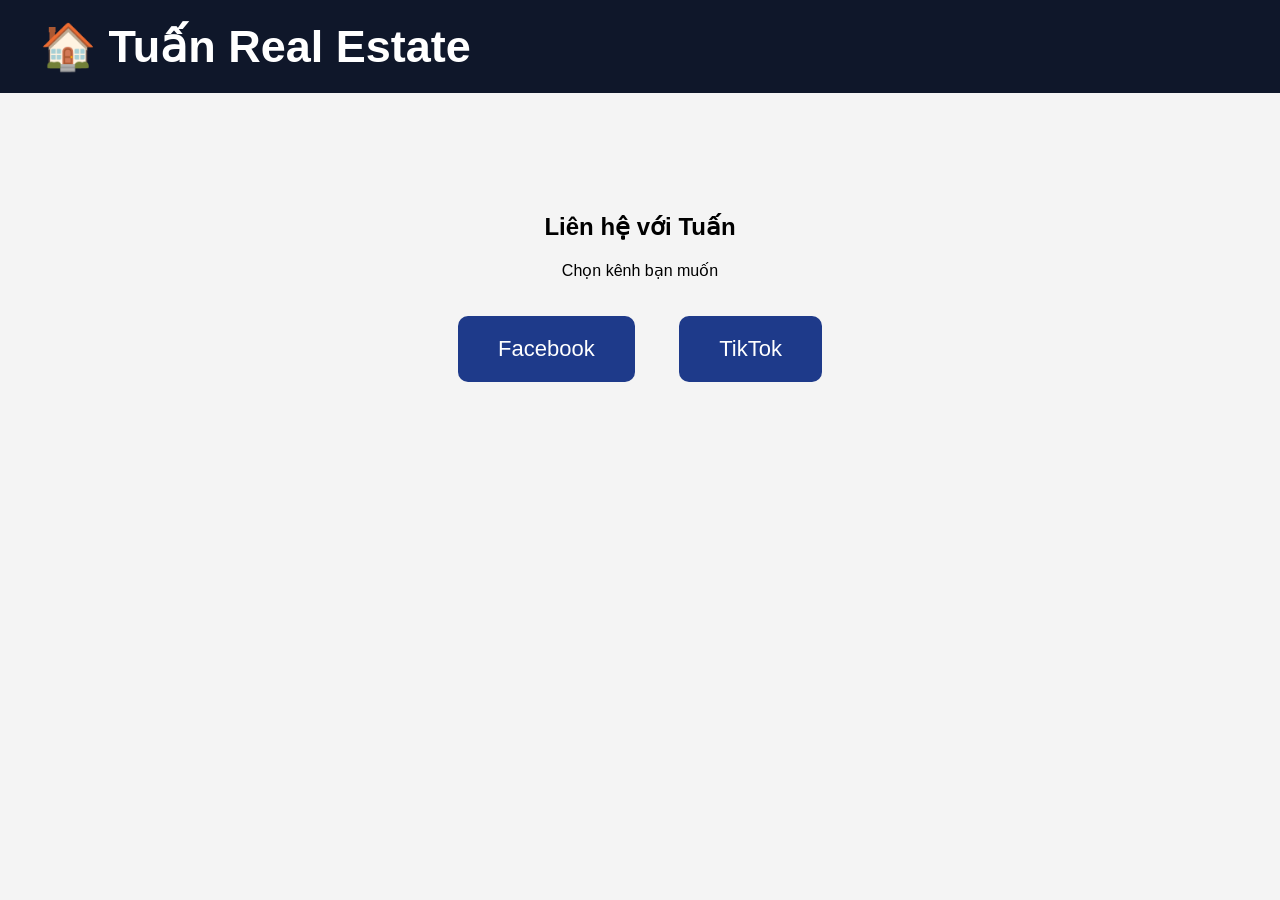
==== contact.html @ 839238fd "Update contact.html" ====
<!DOCTYPE html>
<html lang="vi">
<head>
<meta charset="UTF-8">
<title>Liên hệ – Tuấn Real Estate</title>
<link rel="stylesheet" href="style.css">
</head>
<body>

<header class="top">
    <div class="logo">🏠 Tuấn Real Estate</div>
</header>

<section class="contact-page">
    <h1>Liên hệ với Tuấn</h1>
    <p>Chọn kênh bạn muốn</p>

    <div class="contact-buttons">
        <a href="https://www.facebook.com/dinhtuantahahomes" target="_blank">Facebook</a>

        <a href="https://www.tiktok.com/@tuandinhtahahomes" target="_blank">TikTok</a>

    </div>
</section>

</body>
</html>
---- style.css ----
body {
    margin: 0;
    font-family: Arial;
    background: #f4f4f4;
}

.top {
    background: #0f172a;
    color: white;
    padding: 20px 40px;
    display: flex;
    justify-content: space-between;
    align-items: center;
}

.top a {
    color: white;
    margin-left: 20px;
    text-decoration: none;
}

.hero {
    background: url("https://images.unsplash.com/photo-1600585152220-90363fe7e115") center/cover;
    padding: 120px 40px;
    color: white;
}

.hero h1 {
    font-size: 48px;
}

.hero button {
    padding: 15px 30px;
    font-size: 16px;
    background: #f59e0b;
    border: none;
}

.listings {
    padding: 50px;
}

.grid {
    display: grid;
    grid-template-columns: repeat(auto-fit, minmax(280px, 1fr));
    gap: 30px;
}

.house {
    background: white;
    border-radius: 12px;
    overflow: hidden;
    box-shadow: 0 5px 20px rgba(0,0,0,0.1);
}

.house img {
    width: 100%;
    height: 100px;
    object-fit: cover;
}


.info {
    padding: 20px;
}

.contact {
    background: #1e3a8a;
    color: white;
    padding: 60px;
    text-align: center;
}

footer {
    background: #0f172a;
    color: white;
    text-align: center;
    padding: 20px;
}
.logo {
    font-size: 45px;
    font-weight: bold;
}

.contact-page {
    text-align: center;
    padding: 100px 20px;
}

.contact-buttons a {
    display: inline-block;
    margin: 20px;
    padding: 20px 40px;
    background: #1e3a8a;
    color: white;
    text-decoration: none;
    font-size: 22px;
    border-radius: 10px;
}

.contact-buttons a:hover {
    background: #f59e0b;
}
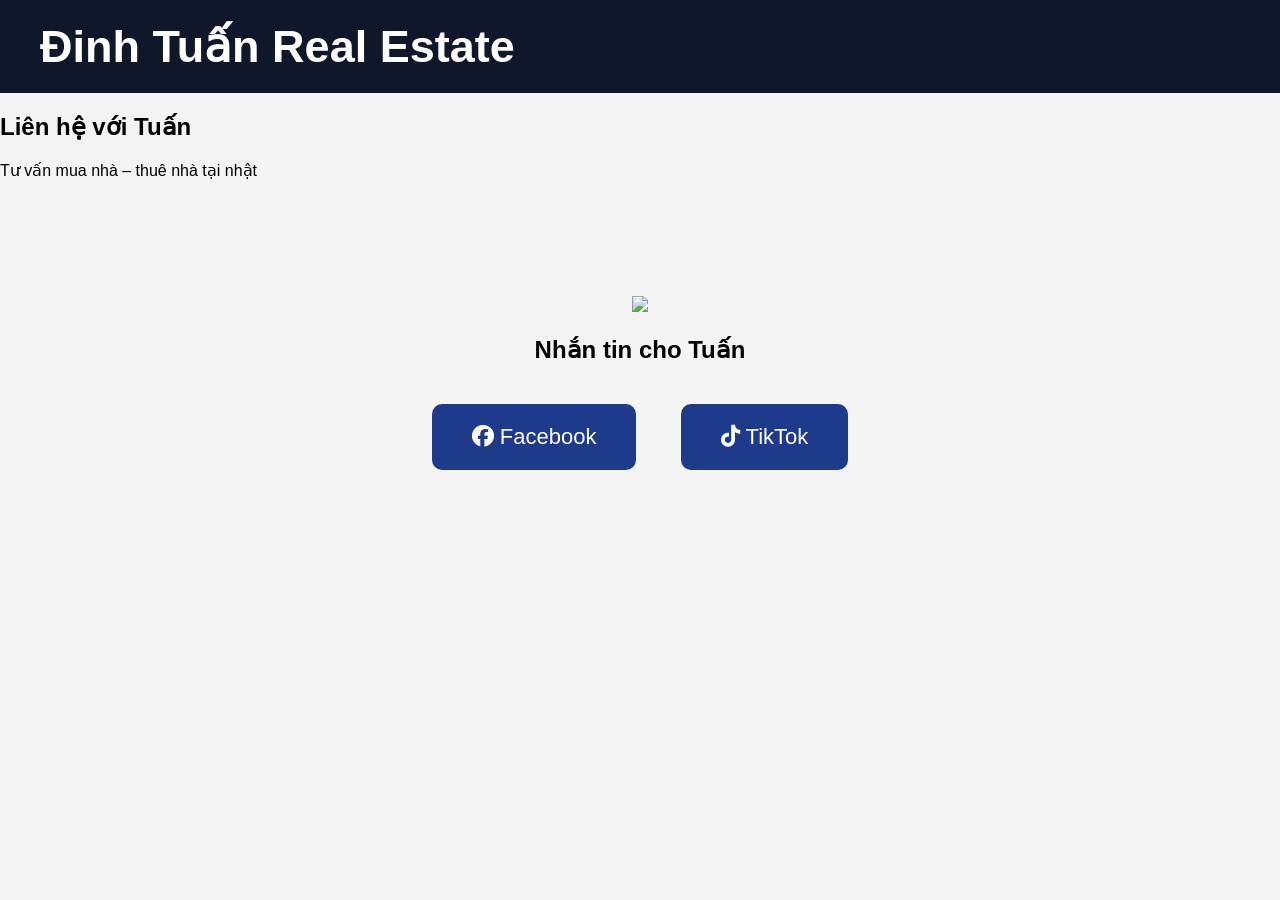
==== commit 1018079d: "Update contact.html" ====
--- a/contact.html
+++ b/contact.html
@@ -4,23 +4,36 @@
 <meta charset="UTF-8">
 <title>Liên hệ – Tuấn Real Estate</title>
 <link rel="stylesheet" href="style.css">
+<link rel="stylesheet" href="https://cdnjs.cloudflare.com/ajax/libs/font-awesome/6.5.0/css/all.min.css">
 </head>
 <body>
 
 <header class="top">
-    <div class="logo">🏠 Tuấn Real Estate</div>
+    <div class="logo">Đinh Tuấn Real Estate</div>
 </header>
 
+<section class="contact-hero">
+    <h1>Liên hệ với Tuấn</h1>
+    <p>Tư vấn mua nhà – thuê nhà tại nhật</p>
+</section>
+
 <section class="contact-page">
-    <h1>Liên hệ với Tuấn</h1>
-    <p>Chọn kênh bạn muốn</p>
 
-    <div class="contact-buttons">
-        <a href="https://www.facebook.com/dinhtuantahahomes" target="_blank">Facebook</a>
+    <div class="contact-box">
+        <img src="https://images.unsplash.com/photo-1600585154340-be6161a56a0c" />
+        <h2>Nhắn tin cho Tuấn</h2>
 
-        <a href="https://www.tiktok.com/@tuandinhtahahomes" target="_blank">TikTok</a>
+        <div class="contact-buttons">
+            <a class="fb" href="https://www.facebook.com/dinhtuantahahomes" target="_blank">
+                <i class="fab fa-facebook"></i> Facebook
+            </a>
 
+            <a class="tt" href="https://www.tiktok.com/@tuandinhtahahomes" target="_blank">
+                <i class="fab fa-tiktok"></i> TikTok
+            </a>
+        </div>
     </div>
+
 </section>
 
 </body>
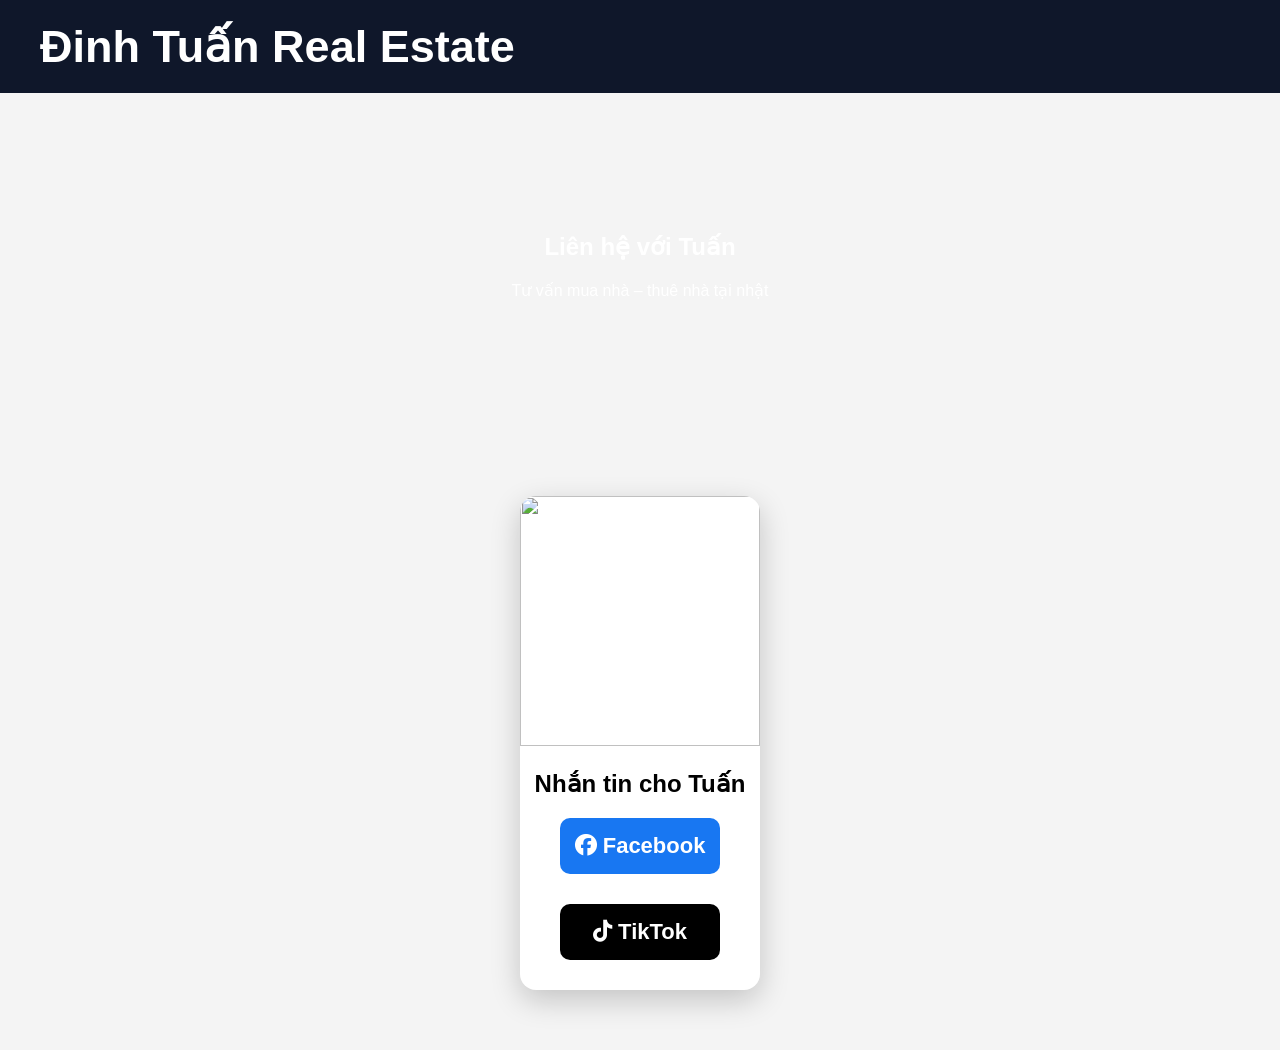
==== commit 34403fe2: "Update contact.html" ====
--- a/contact.html
+++ b/contact.html
@@ -1,36 +1,64 @@
 <!DOCTYPE html>
 <html lang="vi">
 <head>
-<meta charset="UTF-8">
-<title>Liên hệ – Tuấn Real Estate</title>
-<link rel="stylesheet" href="style.css">
-<link rel="stylesheet" href="https://cdnjs.cloudflare.com/ajax/libs/font-awesome/6.5.0/css/all.min.css">
+    <!-- Thiết lập bảng mã để hiển thị tiếng Việt -->
+    <meta charset="UTF-8">
+
+    <!-- Tiêu đề hiển thị trên tab trình duyệt -->
+    <title>Liên hệ – Tuấn Real Estate</title>
+
+    <!-- Kết nối file CSS chính -->
+    <link rel="stylesheet" href="style.css">
+
+    <!-- Thư viện icon Facebook & TikTok -->
+    <link rel="stylesheet" href="https://cdnjs.cloudflare.com/ajax/libs/font-awesome/6.5.0/css/all.min.css">
 </head>
 <body>
 
+<!-- Thanh trên cùng của trang -->
 <header class="top">
+    <!-- Logo hoặc tên công ty -->
     <div class="logo">Đinh Tuấn Real Estate</div>
 </header>
 
+<!-- Phần banner ảnh lớn phía trên -->
 <section class="contact-hero">
+    <!-- Tiêu đề chính -->
     <h1>Liên hệ với Tuấn</h1>
+
+    <!-- Mô tả ngắn -->
     <p>Tư vấn mua nhà – thuê nhà tại nhật</p>
 </section>
 
+<!-- Khu vực nội dung chính -->
 <section class="contact-page">
 
+    <!-- Khung trắng ở giữa trang -->
     <div class="contact-box">
+
+        <!-- Ảnh nhà minh họa -->
         <img src="https://images.unsplash.com/photo-1600585154340-be6161a56a0c" />
+
+        <!-- Tiêu đề trong khung -->
         <h2>Nhắn tin cho Tuấn</h2>
 
+        <!-- Nhóm các nút liên hệ -->
         <div class="contact-buttons">
-            <a class="fb" href="https://www.facebook.com/dinhtuantahahomes" target="_blank">
+
+            <!-- Nút Facebook -->
+            <a class="fb"
+               href="https://www.facebook.com/dinhtuantahahomes"
+               target="_blank">
                 <i class="fab fa-facebook"></i> Facebook
             </a>
 
-            <a class="tt" href="https://www.tiktok.com/@tuandinhtahahomes" target="_blank">
+            <!-- Nút TikTok -->
+            <a class="tt"
+               href="https://www.tiktok.com/@tuandinhtahahomes"
+               target="_blank">
                 <i class="fab fa-tiktok"></i> TikTok
             </a>
+
         </div>
     </div>
 
--- a/style.css
+++ b/style.css
@@ -82,25 +82,62 @@
     font-weight: bold;
 }
 
+
+/* phần liên hệ */
+
+
+.contact-hero {
+    background: url("https://images.unsplash.com/photo-1600585152220-90363fe7e115") center/cover;
+    padding: 120px 20px;
+    color: white;
+    text-align: center;
+}
+
 .contact-page {
+    display: flex;
+    justify-content: center;
+    padding: 60px 20px;
+}
+
+.contact-box {
+    background: white;
+    max-width: 500px;
+    border-radius: 16px;
+    overflow: hidden;
+    box-shadow: 0 10px 30px rgba(0,0,0,0.2);
     text-align: center;
-    padding: 100px 20px;
+}
+
+.contact-box img {
+    width: 100%;
+    height: 250px;
+    object-fit: cover;
+}
+
+.contact-box h2 {
+    margin: 20px 0;
 }
 
 .contact-buttons a {
-    display: inline-block;
-    margin: 20px;
-    padding: 20px 40px;
-    background: #1e3a8a;
-    color: white;
-    text-decoration: none;
+    display: block;
+    margin: 15px 40px 30px;
+    padding: 15px;
     font-size: 22px;
     border-radius: 10px;
+    text-decoration: none;
+    color: white;
+    font-weight: bold;
 }
 
-.contact-buttons a:hover {
-    background: #f59e0b;
+.contact-buttons .fb {
+    background: #1877f2;
+}
+
+.contact-buttons .tt {
+    background: #000;
 }
 
 
 
+
+
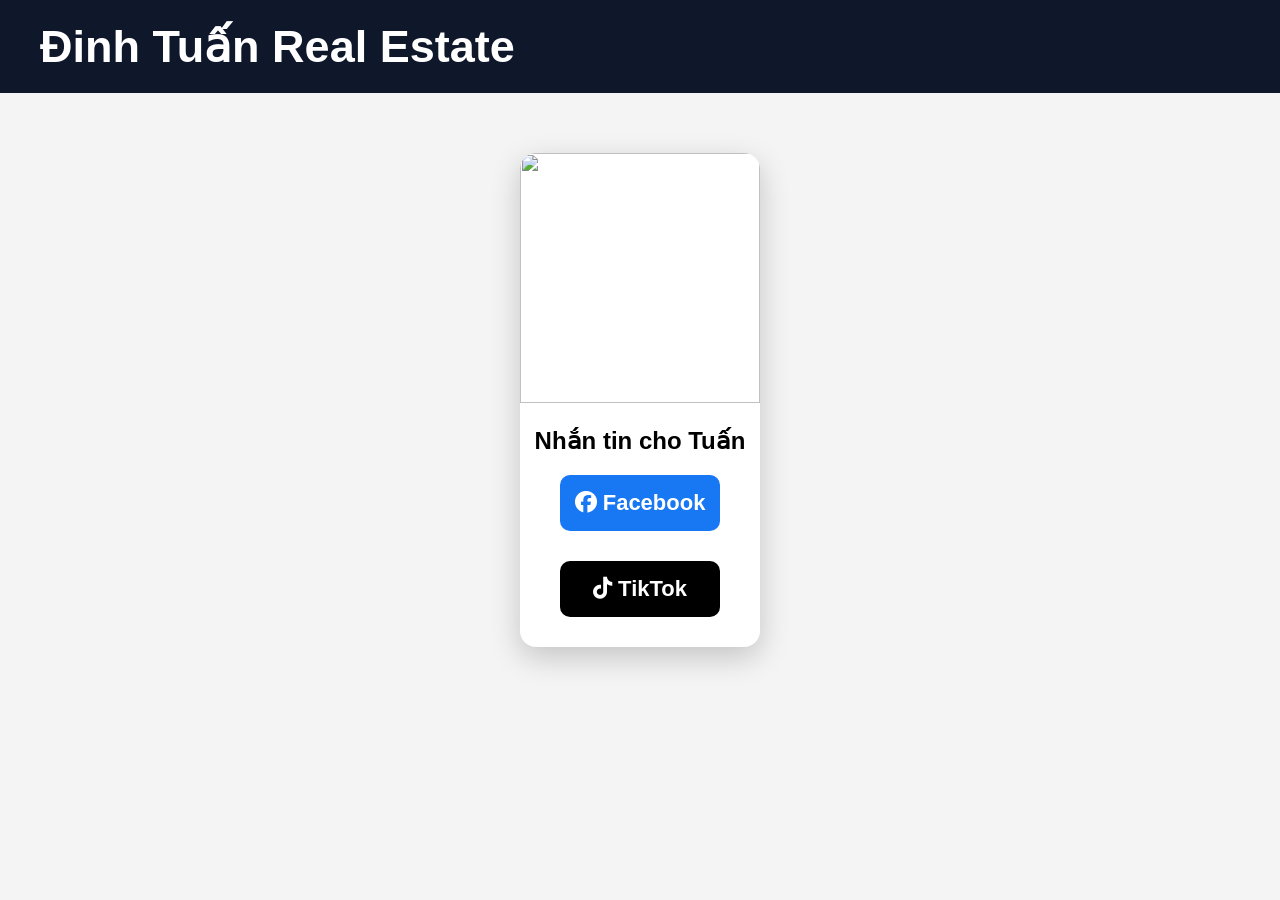
==== commit c64b81b4: "Update contact.html" ====
--- a/contact.html
+++ b/contact.html
@@ -22,13 +22,7 @@
 </header>
 
 <!-- Phần banner ảnh lớn phía trên -->
-<section class="contact-hero">
-    <!-- Tiêu đề chính -->
-    <h1>Liên hệ với Tuấn</h1>
 
-    <!-- Mô tả ngắn -->
-    <p>Tư vấn mua nhà – thuê nhà tại nhật</p>
-</section>
 
 <!-- Khu vực nội dung chính -->
 <section class="contact-page">
--- a/style.css
+++ b/style.css
@@ -1,69 +1,80 @@
+/* Reset khoảng cách mặc định và font chữ toàn trang */
 body {
     margin: 0;
     font-family: Arial;
-    background: #f4f4f4;
+    background: #f4f4f4;   /* màu nền xám nhạt */
 }
 
+/* Thanh menu trên cùng */
 .top {
-    background: #0f172a;
+    background: #0f172a;   /* xanh đậm */
     color: white;
     padding: 20px 40px;
-    display: flex;
+    display: flex;        /* logo bên trái, menu bên phải */
     justify-content: space-between;
     align-items: center;
 }
 
+/* Link trong menu */
 .top a {
     color: white;
     margin-left: 20px;
-    text-decoration: none;
+    text-decoration: none; /* bỏ gạch chân */
 }
 
+/* Banner lớn đầu trang */
 .hero {
     background: url("https://images.unsplash.com/photo-1600585152220-90363fe7e115") center/cover;
-    padding: 120px 40px;
+    padding: 120px 40px;  /* tạo chiều cao banner */
     color: white;
 }
 
+/* Tiêu đề lớn */
 .hero h1 {
     font-size: 48px;
 }
 
+/* Nút trong banner */
 .hero button {
     padding: 15px 30px;
     font-size: 16px;
-    background: #f59e0b;
+    background: #f59e0b; /* màu vàng cam */
     border: none;
 }
 
+/* Khu vực danh sách nhà */
 .listings {
     padding: 50px;
 }
 
+/* Lưới hiển thị nhà */
 .grid {
     display: grid;
     grid-template-columns: repeat(auto-fit, minmax(280px, 1fr));
-    gap: 30px;
+    gap: 30px; /* khoảng cách giữa các căn */
 }
 
+/* Thẻ từng căn nhà */
 .house {
     background: white;
     border-radius: 12px;
-    overflow: hidden;
+    overflow: hidden; /* bo góc ảnh */
     box-shadow: 0 5px 20px rgba(0,0,0,0.1);
 }
 
+/* Ảnh căn nhà */
 .house img {
     width: 100%;
     height: 100px;
-    object-fit: cover;
+    object-fit: cover; /* cắt ảnh cho vừa */
 }
 
-
+/* Thông tin dưới ảnh */
 .info {
     padding: 20px;
 }
 
+/* Phần liên hệ cuối trang chủ */
 .contact {
     background: #1e3a8a;
     color: white;
@@ -71,21 +82,26 @@
     text-align: center;
 }
 
+/* Chân trang */
 footer {
     background: #0f172a;
     color: white;
     text-align: center;
     padding: 20px;
 }
+
+/* Logo chữ */
 .logo {
     font-size: 45px;
     font-weight: bold;
 }
 
 
-/* phần liên hệ */
+/* ===========================
+   PHẦN TRANG LIÊN HỆ
+   =========================== */
 
-
+/* Ảnh nền lớn trên đầu trang liên hệ */
 .contact-hero {
     background: url("https://images.unsplash.com/photo-1600585152220-90363fe7e115") center/cover;
     padding: 120px 20px;
@@ -93,12 +109,14 @@
     text-align: center;
 }
 
+/* Căn giữa nội dung */
 .contact-page {
     display: flex;
     justify-content: center;
     padding: 60px 20px;
 }
 
+/* Khung trắng */
 .contact-box {
     background: white;
     max-width: 500px;
@@ -108,16 +126,19 @@
     text-align: center;
 }
 
+/* Ảnh nhà trong trang liên hệ */
 .contact-box img {
     width: 100%;
     height: 250px;
     object-fit: cover;
 }
 
+/* Tiêu đề trong khung */
 .contact-box h2 {
     margin: 20px 0;
 }
 
+/* Nút Facebook, TikTok */
 .contact-buttons a {
     display: block;
     margin: 15px 40px 30px;
@@ -129,15 +150,12 @@
     font-weight: bold;
 }
 
+/* Màu Facebook */
 .contact-buttons .fb {
     background: #1877f2;
 }
 
+/* Màu TikTok */
 .contact-buttons .tt {
     background: #000;
 }
-
-
-
-
-
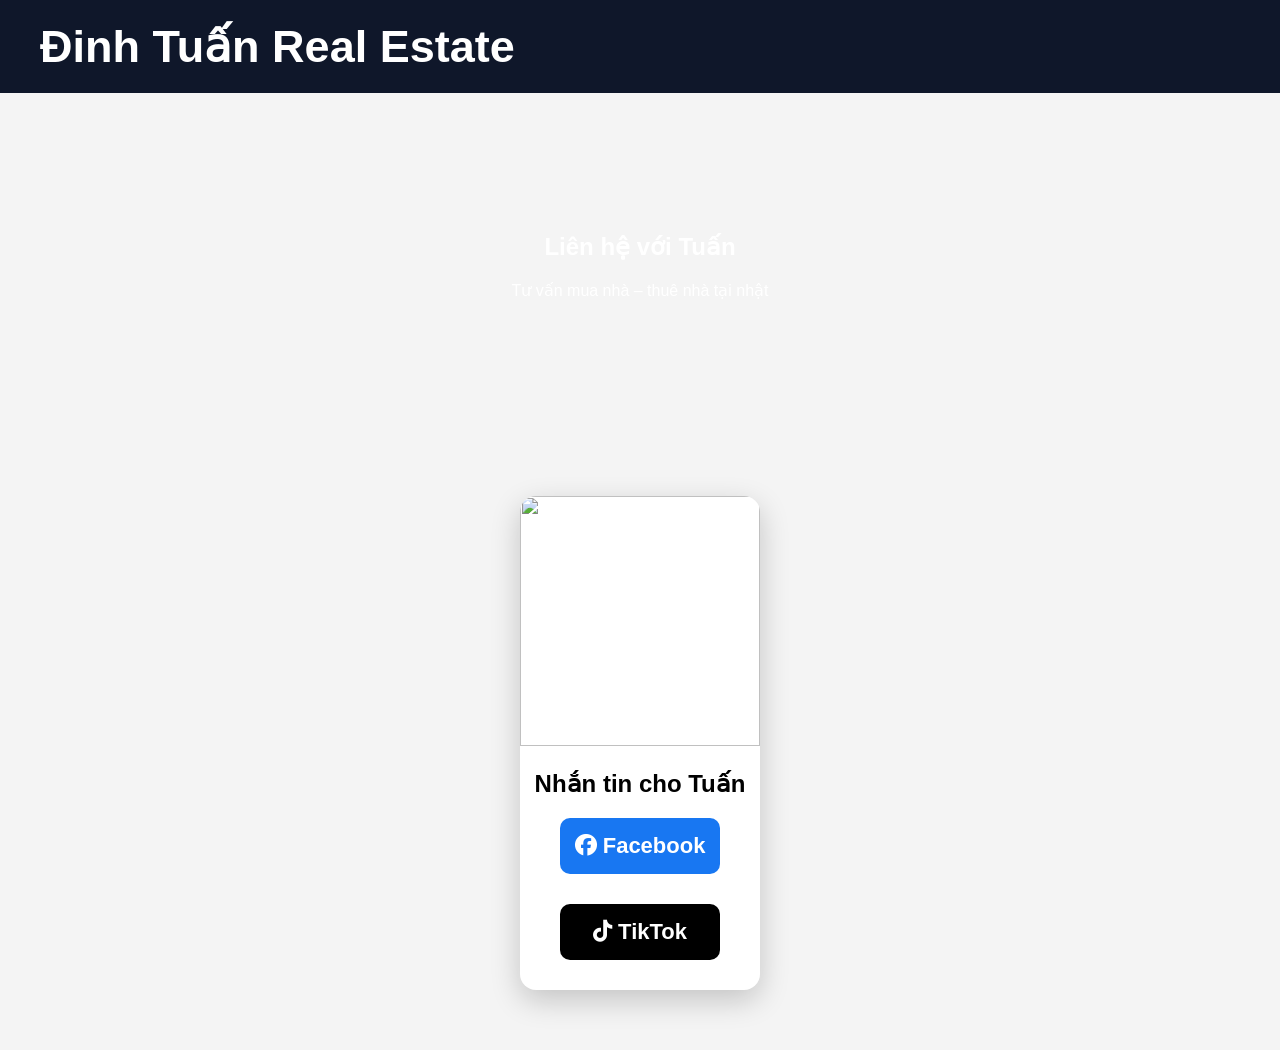
==== commit aa7633e2: "Update contact.html" ====
--- a/contact.html
+++ b/contact.html
@@ -22,7 +22,13 @@
 </header>
 
 <!-- Phần banner ảnh lớn phía trên -->
+<section class="contact-hero">
+    <!-- Tiêu đề chính -->
+    <h1>Liên hệ với Tuấn</h1>
 
+    <!-- Mô tả ngắn -->
+    <p>Tư vấn mua nhà – thuê nhà tại nhật</p>
+</section>
 
 <!-- Khu vực nội dung chính -->
 <section class="contact-page">
